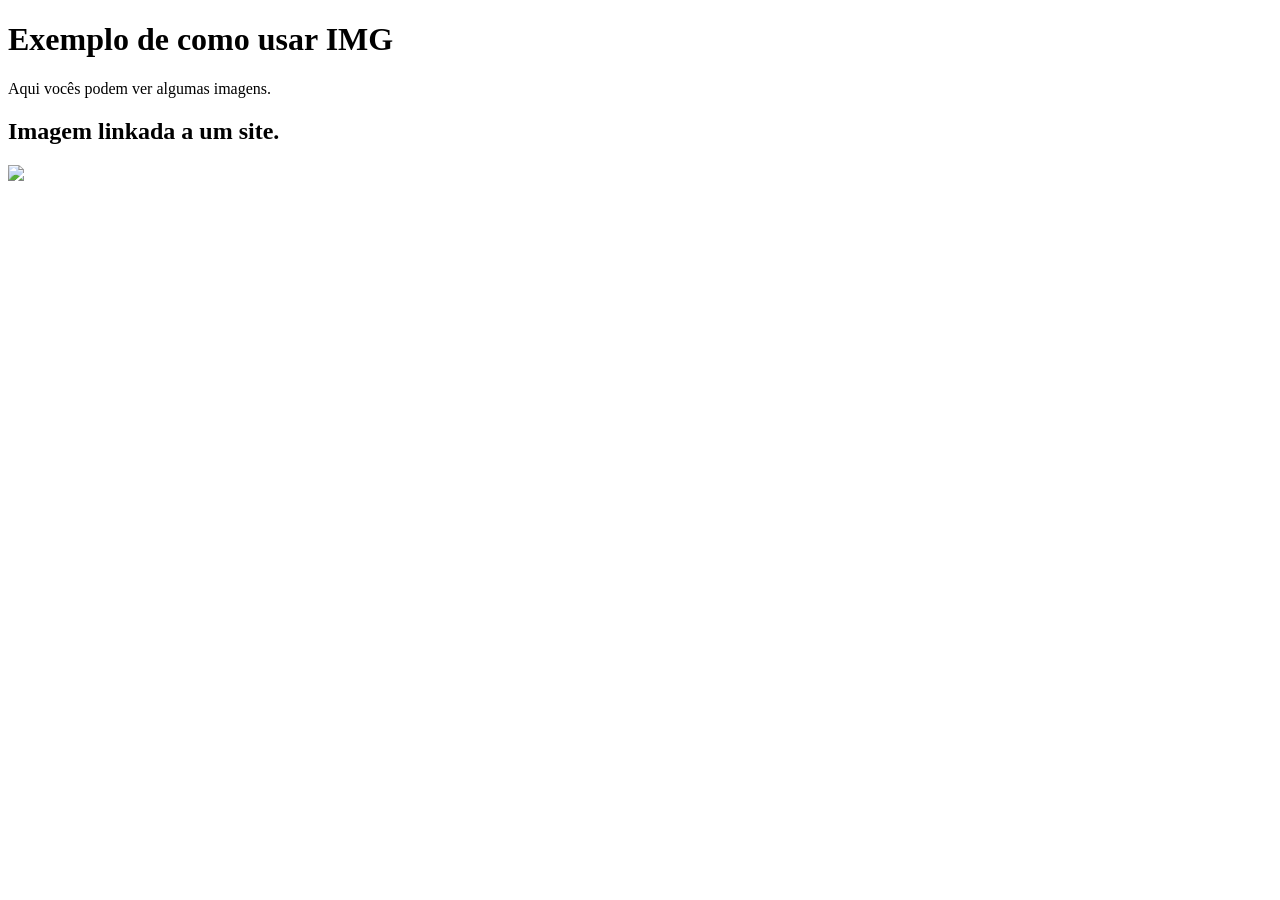
==== index.html @ 35244f55 "Exercício01 Exercício 01 da semana 01" ====
<!DOCTYPE html>
<html lang="pt-br">
<head>
    <meta charset="UTF-8">
    <meta name="viewport" content="width=device-width, initial-scale=1.0">
    <title>Document</title>
</head>
<body>
    <h1>Exemplo de como usar IMG</h1>
    <p>Aqui vocês podem ver algumas imagens.</p>
    <h2>Imagem linkada a um site.</h2>
    <img src="https://images.pexels.com/photos/1266446/pexels-photo-1266446.jpeg"
        width="360px">
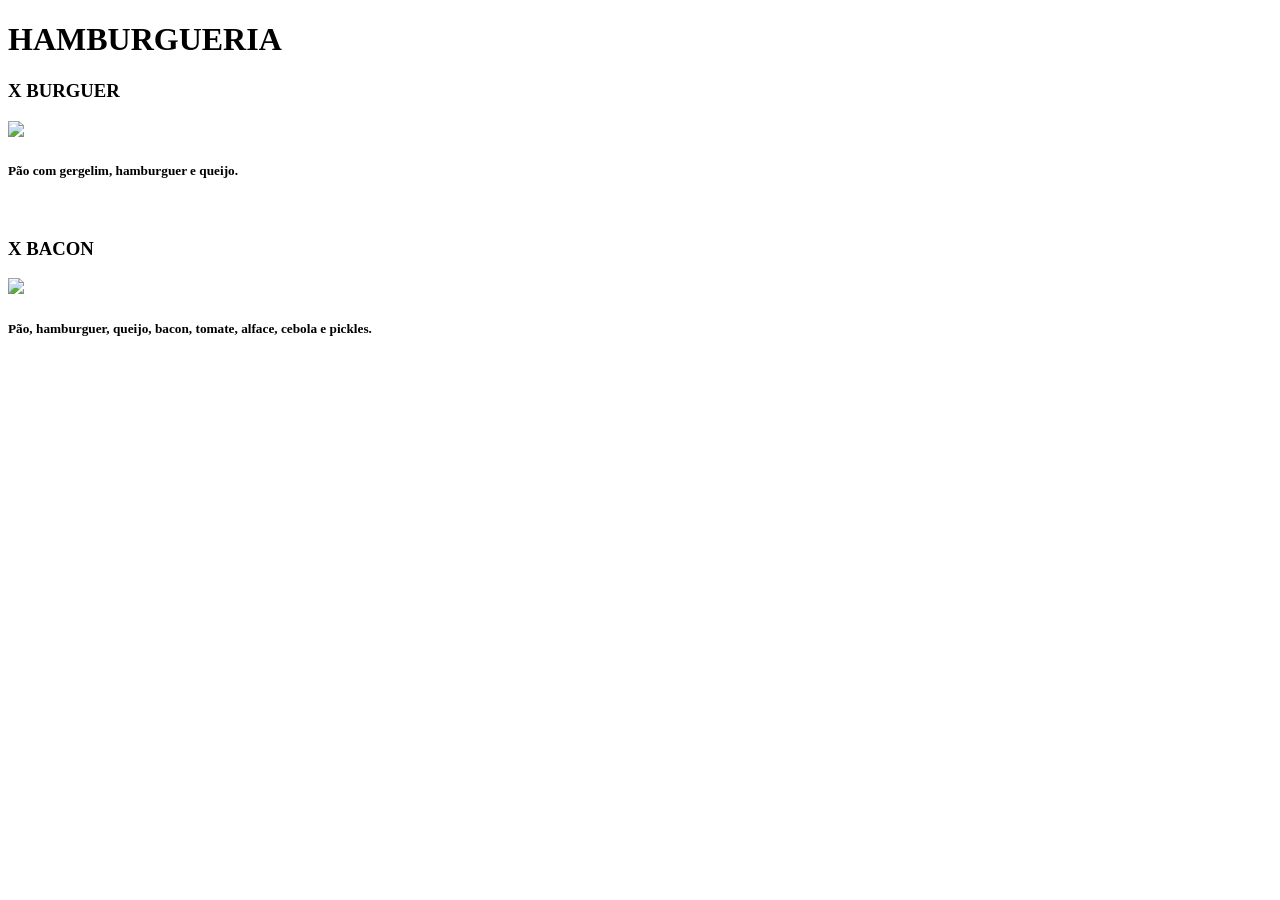
==== commit d2f93fb4: "Exercício 02 Exercício 02 da semana 01" ====
--- a/index.html
+++ b/index.html
@@ -1,13 +1,21 @@
 <!DOCTYPE html>
-<html lang="pt-br">
+<html lang="en">
 <head>
     <meta charset="UTF-8">
     <meta name="viewport" content="width=device-width, initial-scale=1.0">
-    <title>Document</title>
+    <title>Exercício 02</title>
 </head>
 <body>
-    <h1>Exemplo de como usar IMG</h1>
-    <p>Aqui vocês podem ver algumas imagens.</p>
-    <h2>Imagem linkada a um site.</h2>
-    <img src="https://images.pexels.com/photos/1266446/pexels-photo-1266446.jpeg"
-        width="360px">+    <h1>HAMBURGUERIA</h1>
+    <h3>X BURGUER</h3>
+    <img src="https://deliveryportodegalinhas.com.br/wp-content/uploads/2017/08/x-burguer-600x600.jpg"
+        width="360px">
+    <h5>Pão com gergelim, hamburguer e queijo.</h5>
+    <br>
+    <h3>X BACON</h3>
+    <img src="https://thumb-cdn.soluall.net/prod/shp_products/sp512box/5e2b48c7-533c-45f5-b77c-2ab7ac1e0606/5e2b48c7-9f64-46f3-983e-2ab7ac1e0606.png"
+        width="360px">
+    <h5>Pão, hamburguer, queijo, bacon, tomate, alface, cebola e pickles.</h5>
+
+</body>
+</html>
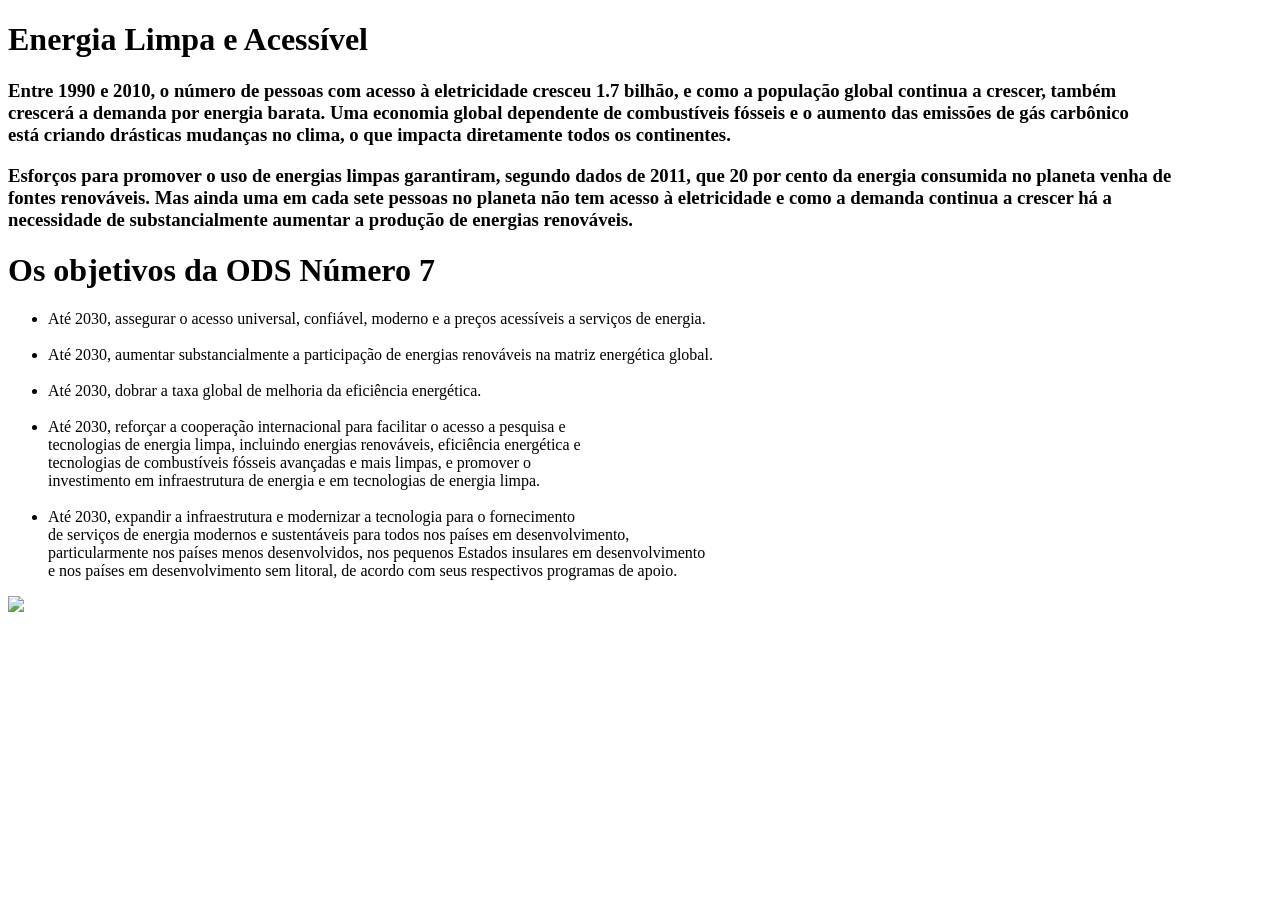
==== commit e66246df: "Desafio da Semana 01 Desafio da semana 01" ====
--- a/index.html
+++ b/index.html
@@ -3,19 +3,43 @@
 <head>
     <meta charset="UTF-8">
     <meta name="viewport" content="width=device-width, initial-scale=1.0">
-    <title>Exercício 02</title>
+    <title>Desafio da Semana 01</title>
+    <link rel="stylesheet" href="estilo.css">
 </head>
 <body>
-    <h1>HAMBURGUERIA</h1>
-    <h3>X BURGUER</h3>
-    <img src="https://deliveryportodegalinhas.com.br/wp-content/uploads/2017/08/x-burguer-600x600.jpg"
-        width="360px">
-    <h5>Pão com gergelim, hamburguer e queijo.</h5>
-    <br>
-    <h3>X BACON</h3>
-    <img src="https://thumb-cdn.soluall.net/prod/shp_products/sp512box/5e2b48c7-533c-45f5-b77c-2ab7ac1e0606/5e2b48c7-9f64-46f3-983e-2ab7ac1e0606.png"
-        width="360px">
-    <h5>Pão, hamburguer, queijo, bacon, tomate, alface, cebola e pickles.</h5>
+    
+    <h1 id="t1">Energia Limpa e Acessível</h1>
+    <h3 id="p1">Entre 1990 e 2010, o número de pessoas com acesso à eletricidade cresceu 1.7 bilhão, e como a população global continua a crescer, também <br>
+         crescerá a demanda por energia barata. Uma economia global dependente de combustíveis fósseis e o aumento das emissões de gás carbônico <br>
+         está criando drásticas mudanças no clima, o que impacta diretamente todos os continentes.</h3>
+    <h3 id="p1">Esforços para promover o uso de energias limpas garantiram, segundo dados de 2011, que 20 por cento da energia consumida no planeta venha de<br>
+        fontes renováveis. Mas ainda uma em cada sete pessoas no planeta não tem acesso à eletricidade e como a demanda continua a crescer há a<br>
+        necessidade de substancialmente aumentar a produção de energias renováveis.</h3>
+
+    <h1 id="t1">Os objetivos da ODS Número 7</h1>
+
+   <ul> 
+        <li id="p2">Até 2030, assegurar o acesso universal, confiável, moderno e a preços acessíveis a serviços de energia.</li>
+        <br>
+        <li id="p2">Até 2030, aumentar substancialmente a participação de energias renováveis na matriz energética global.</li>
+        <br>
+        <li id="p2">Até 2030, dobrar a taxa global de melhoria da eficiência energética.</li>
+        <br>
+        <li id="p2">Até 2030, reforçar a cooperação internacional para facilitar o acesso a pesquisa e<br>
+             tecnologias de energia limpa, incluindo energias renováveis, eficiência energética e<br>
+            tecnologias de combustíveis fósseis avançadas e mais limpas, e promover o <br> 
+            investimento em infraestrutura de energia e em tecnologias de energia limpa.</li>
+        <br>
+        <li id="p2">Até 2030, expandir a infraestrutura e modernizar a tecnologia para o fornecimento <br>
+            de serviços de energia modernos e sustentáveis para todos nos países em desenvolvimento,<br>
+            particularmente nos países menos desenvolvidos, nos pequenos Estados insulares em desenvolvimento<br>
+             e nos países em desenvolvimento sem litoral, de acordo com seus respectivos programas de apoio.</li>
+
+    </ul>
+    <img src="https://ods.pt/wp-content/uploads/2017/08/17ODS-07-a.gif"
+    width="1080px">
+
+
 
 </body>
 </html>
